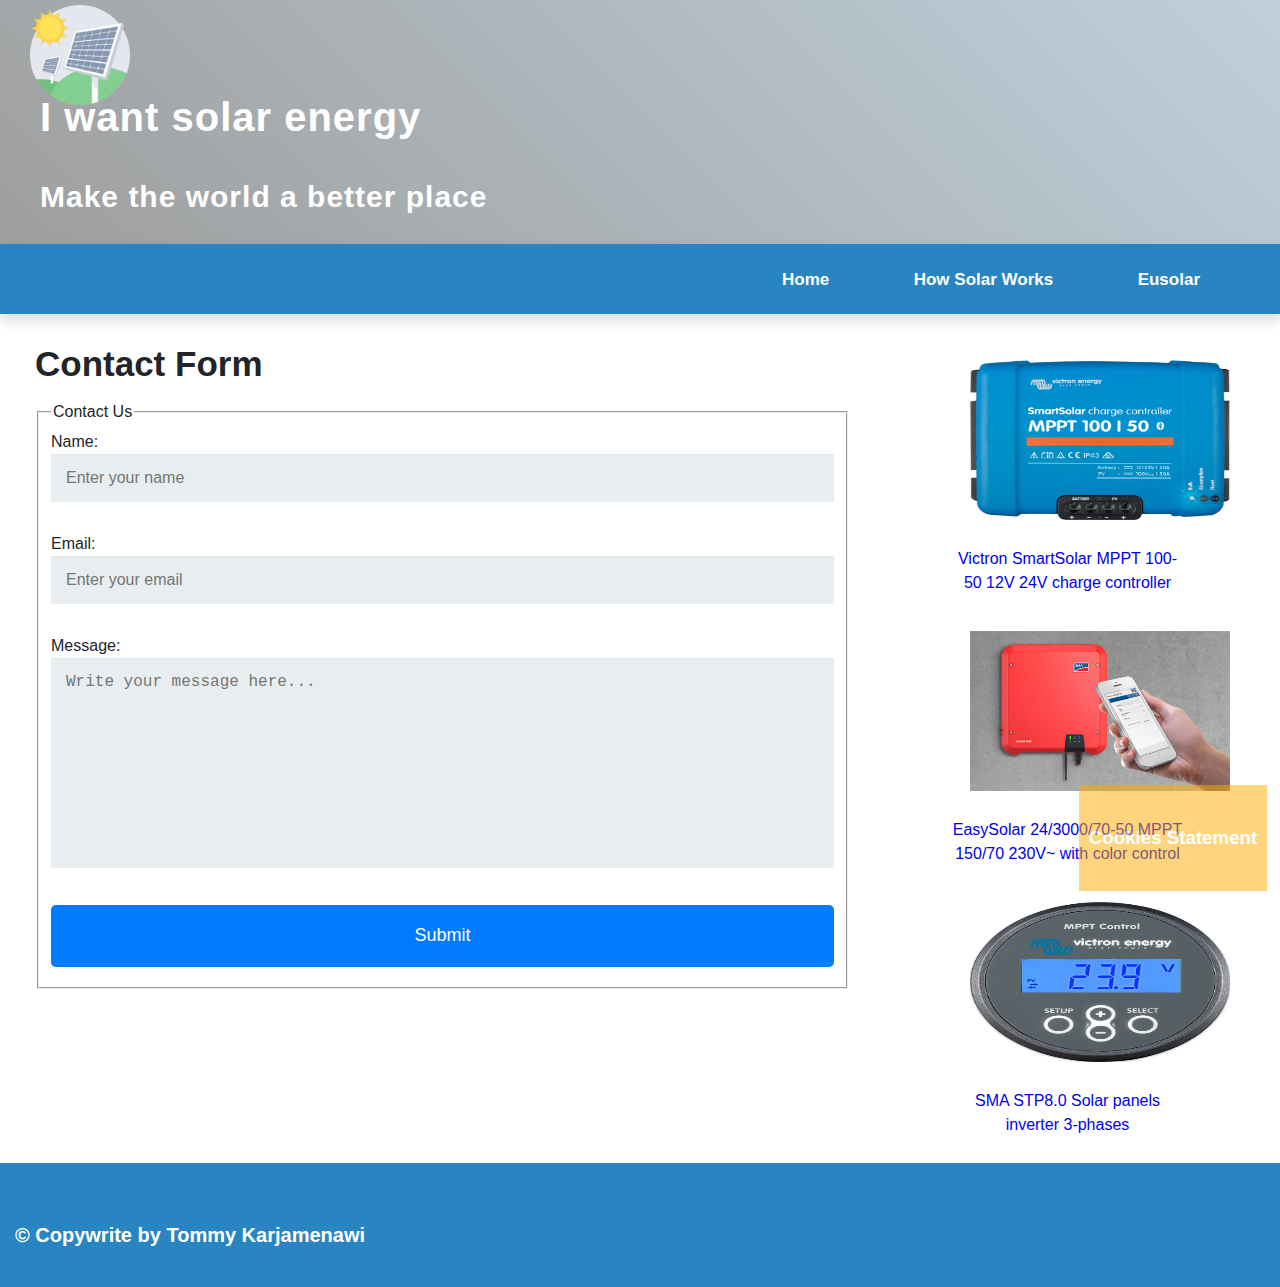
==== contact.html @ 0ef96ce8 "Added website files" ====
<!DOCTYPE html>
<html>

<head>
    <meta charset="utf-8">
    <meta name="viewport" content="width=device-width, initial-scale=1, shrink-to-fit=no">
    <meta name="author" content="Tommycruzz">

    <title>contact</title>
    <link rel="shortcut icon" href="assets/favicon/faviconsun.ico" type="image/x-icon">

    <link rel="stylesheet" href="assets/font/Notable-Regular.woff">
    <link rel="stylesheet" href="assets/font/Notable-Regular.woff2">
    <link rel="stylesheet" href="assets/css/style.css" />
</head>

<body>
    <section class="main-logo-bg w-100">
        <section class="container-fluid ">
            <section class=" logo-main">
                <a href="index.html"><img src="assets/img/logo.png" title="logo" class="logo" alt="logo"></a>
            </section>
        </section>
    </section>
    <header class="justify-content-end d-flex d-md-none">
        <nav>
            <ul class="custom-navbar js-custom-navbar">
                <li>
                    <a href="index.html" class="ripple-wave">Home</a>
                </li>
                <li>
                    <a href="howsolarworks.html" class="ripple-wave">How Solar Works</a>
                </li>
                <li>
                    <a href="eusolar.html" class="ripple-wave">Eusolar</a>
                </li>
            </ul>
        </nav>
        <button class="menu-icon js-menu-icon">
            <span class="hamburger">
                <span></span>
                <span></span>
                <span></span>
            </span>
        </button>
    </header>
    <section class="main-heading-bg w-100">
        <section class="container-fluid">
            <section class="main-heading">
                <h1 class="ls1px">I want solar energy</h1>
                <h2 class="ls1px">Make the world a better place</h2>
            </section>
        </section>
    </section>
    <header class="justify-content-end d-md-flex d-none">
        <nav>
            <ul class="custom-navbar js-custom-navbar">
                <li>
                    <a href="index.html" class="ripple-wave">Home</a>
                </li>
                <li>
                    <a href="howsolarworks.html" class="ripple-wave">How Solar Works</a>
                </li>
                <li>
                    <a href="eusolar.html" class="ripple-wave">Eusolar</a>
                </li>
            </ul>
        </nav>
        <button class="menu-icon js-menu-icon">
            <span class="hamburger">
                <span></span>
                <span></span>
                <span></span>
            </span>
        </button>
    </header>
    <section class="contact-form">
        <section class="container-fluid">
            <section class="wrapper">
                <section class="form">
                    <h1>Contact Form</h1>
                    <form action="http://i-want-solar-energy.com/testform.php">
                        <fieldset>
                            <legend>Contact Us</legend>
                            <label for="name">Name:</label>
                            <input type="text" id="name" name="name" placeholder="Enter your name" required>
                            <label for="email">Email:</label>
                            <input type="email" id="email" name="email" placeholder="Enter your email" required>
                            <label for="message">Message:</label>
                            <textarea name="message" id="message" rows="10" cols="30" required placeholder="Write your message here..."></textarea>
                            <input type="submit" value="Submit">
                        </fieldset>
                    </form>
                </section>
                <aside class="product-imgs">
                    <a href="http://www.ikwilzonneenergie.nl/Victron-SmartSolar-MPPT-100-50-12V-24V">
                        <figure>
                            <img src="./assets/img/solar-3.png" title="Victron SmartSolar" alt="Victron SmartSolar" />
                            <figcaption>Victron SmartSolar MPPT 100-50 12V 24V charge controller</figcaption>
                        </figure>
                    </a>
                    <a href="http://www.ikwilzonneenergie.nl/Victron-SmartSolar-MPPT-100-50-12V-24V">
                        <figure>
                            <img src="./assets/img/solar-4.jpg" title="EasySolar" alt="EasySolar" />
                            <figcaption>EasySolar 24/3000/70-50 MPPT 150/70 230V~ with color control</figcaption>
                        </figure>
                    </a>
                    <a href="http://www.ikwilzonneenergie.nl/Victron-SmartSolar-MPPT-100-50-12V-24V">
                        <figure>
                            <img src="./assets/img/solar-5.png" title="SMA STP8.0" alt="SMA STP8.0" />
                            <figcaption>SMA STP8.0 Solar panels inverter 3-phases</figcaption>
                        </figure>
                    </a>
                </aside>
            </section>
        </section>
    </section>

    <footer class="footer-main">
        <section class="container-fluid">
            <section class="row">
                <section class="w-75">
                    <section>
                        <p>© Copywrite by Tommy Karjamenawi</p>
                    </section>
                </section>
                <section class="w-25">
                    <section class="box-main">
                        <h3>Cookies Statement</h3>
                    </section>
                </section>
            </section>
        </section>
    </footer>


</body>

</html>
---- assets/css/style.css ----
*,
::after,
::before {
    box-sizing: border-box;
}

html {
    line-height: 1.15;
}

body {
    margin: 0;
    font-family: "Arial", "Helvetica", "sans-serif";
    font-family: "Notable", sans-serif;
    font-size: 1rem;
    font-weight: 400;
    line-height: 1.5;
    color: #212529;
    text-align: left;
    background-color: #fff;
    width: auto;
}

@media (max-width: 992px) {
    body {
        width: fit-content;
    }
}

#menuToggle {
    display: block;
    position: relative;
    top: 50px;
    left: 50px;
    z-index: 1;
    -webkit-user-select: none;
    user-select: none;
}

nav ul li: #menuToggle input {
    display: block;
    width: 40px;
    height: 32px;
    position: absolute;
    top: -7px;
    left: -5px;
    cursor: pointer;
    opacity: 0;
    /* hide this */
    z-index: 2;
    /* and place it over the hamburger */
    -webkit-touch-callout: none;
}

#menuToggle span {
    display: block;
    width: 33px;
    height: 4px;
    margin-bottom: 5px;
    position: relative;
    background: #cdcdcd;
    border-radius: 3px;
    z-index: 1;
    transform-origin: 4px 0px;
    transition: transform 0.5s cubic-bezier(0.77, 0.2, 0.05, 1), background 0.5s cubic-bezier(0.77, 0.2, 0.05, 1), opacity 0.55s ease;
}

#menuToggle span:first-child {
    transform-origin: 0% 0%;
}

#menuToggle span:nth-last-child(2) {
    transform-origin: 0% 100%;
}

#menuToggle input:checked~span {
    opacity: 1;
    transform: rotate(45deg) translate(-2px, -1px);
    background: #232323;
}

#menuToggle input:checked~span:nth-last-child(3) {
    opacity: 0;
    transform: rotate(0deg) scale(0.2, 0.2);
}

#menuToggle input:checked~span:nth-last-child(2) {
    transform: rotate(-45deg) translate(0, -1px);
}

.hamburger span {
    display: block;
    width: 35px;
    height: 5px;
    background-color: #fff;
    margin: 6px 0;
}

.img-fluid {
    max-width: 100%;
    height: auto;
}

.btn {
    display: inline-block;
    font-weight: 400;
    color: #212529;
    text-align: center;
    vertical-align: middle;
    -webkit-user-select: none;
    -moz-user-select: none;
    -ms-user-select: none;
    user-select: none;
    background-color: transparent;
    border: 1px solid transparent;
    padding: 0.375rem 0.75rem;
    font-size: 1rem;
    line-height: 1.5;
    border-radius: 0.25rem;
    transition: color 0.15s ease-in-out, background-color 0.15s ease-in-out, border-color 0.15s ease-in-out, box-shadow 0.15s ease-in-out;
}

@media (prefers-reduced-motion: reduce) {
    .btn {
        transition: none;
    }
}

.btn:hover {
    color: #212529;
    text-decoration: none;
}

.btn.focus,
.btn:focus {
    outline: 0;
    box-shadow: 0 0 0 0.2rem rgba(0, 123, 255, 0.25);
}

.btn.disabled,
.btn:disabled {
    opacity: 0.65;
}

.d-none {
    display: none;
}

.d-inline {
    display: inline;
}

.d-inline-block {
    display: inline-block;
}

.d-block {
    display: block;
}

.d-table {
    display: table;
}

.d-table-row {
    display: table-row;
}

.d-table-cell {
    display: table-cell;
}

.d-flex {
    display: -ms-flexbox;
    display: flex;
}

.d-inline-flex {
    display: -ms-inline-flexbox;
    display: inline-flex;
}

@media (min-width: 576px) {
    .d-sm-none {
        display: none;
    }
    .d-sm-inline {
        display: inline;
    }
    .d-sm-inline-block {
        display: inline-block;
    }
    .d-sm-block {
        display: block;
    }
    .d-sm-table {
        display: table;
    }
    .d-sm-table-row {
        display: table-row;
    }
    .d-sm-table-cell {
        display: table-cell;
    }
    .d-sm-flex {
        display: -ms-flexbox;
        display: flex;
    }
    .d-sm-inline-flex {
        display: -ms-inline-flexbox;
        display: inline-flex;
    }
}

@media (min-width: 768px) {
    .d-md-none {
        display: none;
    }
    .d-md-inline {
        display: inline;
    }
    .d-md-inline-block {
        display: inline-block;
    }
    .d-md-block {
        display: block;
    }
    .d-md-table {
        display: table;
    }
    .d-md-table-row {
        display: table-row;
    }
    .d-md-table-cell {
        display: table-cell;
    }
    .d-md-flex {
        display: -ms-flexbox;
        display: flex;
    }
    .d-md-inline-flex {
        display: -ms-inline-flexbox;
        display: inline-flex;
    }
}

@media (min-width: 992px) {
    .d-lg-none {
        display: none;
    }
    .d-lg-inline {
        display: inline;
    }
    .d-lg-inline-block {
        display: inline-block;
    }
    .d-lg-block {
        display: block;
    }
    .d-lg-table {
        display: table;
    }
    .d-lg-table-row {
        display: table-row;
    }
    .d-lg-table-cell {
        display: table-cell;
    }
    .d-lg-flex {
        display: -ms-flexbox;
        display: flex;
    }
    .d-lg-inline-flex {
        display: -ms-inline-flexbox;
        display: inline-flex;
    }
}

@media (min-width: 1200px) {
    .d-xl-none {
        display: none;
    }
    .d-xl-inline {
        display: inline;
    }
    .d-xl-inline-block {
        display: inline-block;
    }
    .d-xl-block {
        display: block;
    }
    .d-xl-table {
        display: table;
    }
    .d-xl-table-row {
        display: table-row;
    }
    .d-xl-table-cell {
        display: table-cell;
    }
    .d-xl-flex {
        display: -ms-flexbox;
        display: flex;
    }
    .d-xl-inline-flex {
        display: -ms-inline-flexbox;
        display: inline-flex;
    }
}

@media print {
    .d-print-none {
        display: none;
    }
    .d-print-inline {
        display: inline;
    }
    .d-print-inline-block {
        display: inline-block;
    }
    .d-print-block {
        display: block;
    }
    .d-print-table {
        display: table;
    }
    .d-print-table-row {
        display: table-row;
    }
    .d-print-table-cell {
        display: table-cell;
    }
    .d-print-flex {
        display: -ms-flexbox;
        display: flex;
    }
    .d-print-inline-flex {
        display: -ms-inline-flexbox;
        display: inline-flex;
    }
}

.flex-row {
    -ms-flex-direction: row;
    flex-direction: row;
}

.flex-column {
    -ms-flex-direction: column;
    flex-direction: column;
}

.flex-row-reverse {
    -ms-flex-direction: row-reverse;
    flex-direction: row-reverse;
}

.flex-column-reverse {
    -ms-flex-direction: column-reverse;
    flex-direction: column-reverse;
}

.justify-content-start {
    -ms-flex-pack: start;
    justify-content: flex-start;
}

.justify-content-end {
    -ms-flex-pack: end;
    justify-content: flex-end;
}

.justify-content-center {
    -ms-flex-pack: center;
    justify-content: center;
}

.justify-content-between {
    -ms-flex-pack: justify;
    justify-content: space-between;
}

.justify-content-around {
    -ms-flex-pack: distribute;
    justify-content: space-around;
}

.align-items-start {
    -ms-flex-align: start;
    align-items: flex-start;
}

.align-items-end {
    -ms-flex-align: end;
    align-items: flex-end;
}

.align-items-center {
    -ms-flex-align: center;
    align-items: center;
}

.align-items-baseline {
    -ms-flex-align: baseline;
    align-items: baseline;
}

@media (min-width: 576px) {
    .flex-sm-row {
        -ms-flex-direction: row;
        flex-direction: row;
    }
    .flex-sm-column {
        -ms-flex-direction: column;
        flex-direction: column;
    }
    .flex-sm-row-reverse {
        -ms-flex-direction: row-reverse;
        flex-direction: row-reverse;
    }
    .flex-sm-column-reverse {
        -ms-flex-direction: column-reverse;
        flex-direction: column-reverse;
    }
    .justify-content-sm-start {
        -ms-flex-pack: start;
        justify-content: flex-start;
    }
    .justify-content-sm-end {
        -ms-flex-pack: end;
        justify-content: flex-end;
    }
    .justify-content-sm-center {
        -ms-flex-pack: center;
        justify-content: center;
    }
    .justify-content-sm-between {
        -ms-flex-pack: justify;
        justify-content: space-between;
    }
    .justify-content-sm-around {
        -ms-flex-pack: distribute;
        justify-content: space-around;
    }
    .align-items-sm-start {
        -ms-flex-align: start;
        align-items: flex-start;
    }
    .align-items-sm-end {
        -ms-flex-align: end;
        align-items: flex-end;
    }
    .align-items-sm-center {
        -ms-flex-align: center;
        align-items: center;
    }
    .align-items-sm-baseline {
        -ms-flex-align: baseline;
        align-items: baseline;
    }
}

@media (min-width: 768px) {
    .flex-md-row {
        -ms-flex-direction: row;
        flex-direction: row;
    }
    .flex-md-column {
        -ms-flex-direction: column;
        flex-direction: column;
    }
    .flex-md-row-reverse {
        -ms-flex-direction: row-reverse;
        flex-direction: row-reverse;
    }
    .flex-md-column-reverse {
        -ms-flex-direction: column-reverse;
        flex-direction: column-reverse;
    }
    .justify-content-md-start {
        -ms-flex-pack: start;
        justify-content: flex-start;
    }
    .justify-content-md-end {
        -ms-flex-pack: end;
        justify-content: flex-end;
    }
    .justify-content-md-center {
        -ms-flex-pack: center;
        justify-content: center;
    }
    .justify-content-md-between {
        -ms-flex-pack: justify;
        justify-content: space-between;
    }
    .justify-content-md-around {
        -ms-flex-pack: distribute;
        justify-content: space-around;
    }
    .align-items-md-start {
        -ms-flex-align: start;
        align-items: flex-start;
    }
    .align-items-md-end {
        -ms-flex-align: end;
        align-items: flex-end;
    }
    .align-items-md-center {
        -ms-flex-align: center;
        align-items: center;
    }
    .align-items-md-baseline {
        -ms-flex-align: baseline;
        align-items: baseline;
    }
}

@media (min-width: 992px) {
    .flex-lg-row {
        -ms-flex-direction: row;
        flex-direction: row;
    }
    .flex-lg-column {
        -ms-flex-direction: column;
        flex-direction: column;
    }
    .flex-lg-row-reverse {
        -ms-flex-direction: row-reverse;
        flex-direction: row-reverse;
    }
    .flex-lg-column-reverse {
        -ms-flex-direction: column-reverse;
        flex-direction: column-reverse;
    }
    .justify-content-lg-start {
        -ms-flex-pack: start;
        justify-content: flex-start;
    }
    .justify-content-lg-end {
        -ms-flex-pack: end;
        justify-content: flex-end;
    }
    .justify-content-lg-center {
        -ms-flex-pack: center;
        justify-content: center;
    }
    .justify-content-lg-between {
        -ms-flex-pack: justify;
        justify-content: space-between;
    }
    .justify-content-lg-around {
        -ms-flex-pack: distribute;
        justify-content: space-around;
    }
    .align-items-lg-start {
        -ms-flex-align: start;
        align-items: flex-start;
    }
    .align-items-lg-end {
        -ms-flex-align: end;
        align-items: flex-end;
    }
    .align-items-lg-center {
        -ms-flex-align: center;
        align-items: center;
    }
    .align-items-lg-baseline {
        -ms-flex-align: baseline;
        align-items: baseline;
    }
}

@media (min-width: 1200px) {
    .flex-xl-row {
        -ms-flex-direction: row;
        flex-direction: row;
    }
    .flex-xl-column {
        -ms-flex-direction: column;
        flex-direction: column;
    }
    .flex-xl-row-reverse {
        -ms-flex-direction: row-reverse;
        flex-direction: row-reverse;
    }
    .flex-xl-column-reverse {
        -ms-flex-direction: column-reverse;
        flex-direction: column-reverse;
    }
    .justify-content-xl-start {
        -ms-flex-pack: start;
        justify-content: flex-start;
    }
    .justify-content-xl-end {
        -ms-flex-pack: end;
        justify-content: flex-end;
    }
    .justify-content-xl-center {
        -ms-flex-pack: center;
        justify-content: center;
    }
    .justify-content-xl-between {
        -ms-flex-pack: justify;
        justify-content: space-between;
    }
    .justify-content-xl-around {
        -ms-flex-pack: distribute;
        justify-content: space-around;
    }
    .align-items-xl-start {
        -ms-flex-align: start;
        align-items: flex-start;
    }
    .align-items-xl-end {
        -ms-flex-align: end;
        align-items: flex-end;
    }
    .align-items-xl-center {
        -ms-flex-align: center;
        align-items: center;
    }
    .align-items-xl-baseline {
        -ms-flex-align: baseline;
        align-items: baseline;
    }
}

.float-left {
    float: left;
}

.float-right {
    float: right;
}

.float-none {
    float: none;
}

@media (min-width: 576px) {
    .float-sm-left {
        float: left;
    }
    .float-sm-right {
        float: right;
    }
    .float-sm-none {
        float: none;
    }
}

@media (min-width: 768px) {
    .float-md-left {
        float: left;
    }
    .float-md-right {
        float: right;
    }
    .float-md-none {
        float: none;
    }
}

@media (min-width: 992px) {
    .float-lg-left {
        float: left;
    }
    .float-lg-right {
        float: right;
    }
    .float-lg-none {
        float: none;
    }
}

@media (min-width: 1200px) {
    .float-xl-left {
        float: left;
    }
    .float-xl-right {
        float: right;
    }
    .float-xl-none {
        float: none;
    }
}

.w-25 {
    width: 25%;
}

.w-50 {
    width: 50%;
}

.w-75 {
    width: 75%;
}

.w-100 {
    width: 100%;
}

.w-auto {
    width: auto;
}

.h-25 {
    height: 25%;
}

.h-50 {
    height: 50%;
}

.h-75 {
    height: 75%;
}

.h-100 {
    height: 100%;
}

.h-auto {
    height: auto;
}

.mw-100 {
    max-width: 100%;
}

.mh-100 {
    max-height: 100%;
}

.min-vw-100 {
    min-width: 100vw;
}

.min-vh-100 {
    min-height: 100vh;
}

.vw-100 {
    width: 100vw;
}

.vh-100 {
    height: 100vh;
}

.w-33 {
    width: 33%;
}

header {
    display: flex;
    justify-content: flex-start;
    align-items: center;
    padding: 5px 15px;
    background-color: #2985c2;
    box-shadow: 1px 6px 12px 1px #00000021;
    height: 70px;
}

header h1 {
    margin-right: auto;
    padding: 0;
}

header h1 a {
    display: block;
    font-size: 20px;
    text-decoration: none;
}

header h1 a img {
    height: 50px;
    margin-top: 7px;
}

.custom-navbar {
    margin: 0;
    padding: 0;
}

.custom-navbar li {
    position: relative;
    display: inline-block;
    list-style-type: none;
    vertical-align: middle;
}

.custom-navbar li a {
    display: block;
    font-size: 17px;
    color: white;
    font-weight: 700;
    text-align: center;
    text-decoration: none;
    padding: 10px 15px;
    margin-right: 50px;
}

.custom-navbar li a:hover {
    background-color: #637afe;
    color: #f2f2f2;
}

.menu-icon {
    display: none;
    background-color: transparent;
    border: 1px solid transparent;
    text-align: center;
    width: 45px;
    height: 45px;
    cursor: pointer;
}

.menu-icon:hover {
    background-color: #637afe;
}

.menu-icon:focus {
    outline: none;
}

.menu-icon span {
    color: white;
    font-size: 20px;
}

.container,
.container-fluid,
.container-lg,
.container-md,
.container-sm,
.container-xl {
    width: 100%;
    padding-right: 15px;
    padding-left: 15px;
    margin-right: auto;
    margin-left: auto;
}

@media (min-width: 576px) {
    .container,
    .container-sm {
        max-width: 540px;
    }
}

@media (min-width: 768px) {
    .container,
    .container-md,
    .container-sm {
        max-width: 720px;
    }
}

@media (min-width: 992px) {
    .container,
    .container-lg,
    .container-md,
    .container-sm {
        max-width: 960px;
    }
    body {
        width: fit-content;
    }
}

@media (min-width: 1200px) {
    .container,
    .container-lg,
    .container-md,
    .container-sm,
    .container-xl {
        max-width: 1140px;
    }
}

.container {
    min-width: 992px;
}

@media (min-width: 481px) and (max-width: 761px) {
    header {
        position: relative;
    }
    header h1 {
        margin: 0 auto;
    }
}

@media (max-width: 480px) {
    header h1 {
        margin-right: auto;
    }
}

@media (max-width: 500px) {
    header {
        position: fixed;
        right: 0;
    }
    .custom-navbar {
        opacity: 0;
        position: fixed;
        z-index: 2;
        top: 70px;
        right: -100%;
        width: 100%;
        height: 100%;
        max-width: 300px;
        width: 100%;
        background-color: #304ffe;
        transition: all 1s ease;
    }
    .custom-navbar.open {
        opacity: 1;
        right: 0;
    }
    .custom-navbar li {
        display: block;
    }
    .custom-navbar li a {
        text-align: left;
        border: 1px solid #637afe;
    }
    .menu-icon {
        display: block;
    }
}

.items-section {
    margin-top: 100px;
}

.items-section h1 {
    margin-top: 20px;
    font-weight: 700;
    color: #0096c9;
}

.items-section .item-img {
    margin-top: 15px;
    width: 100%;
    margin-bottom: 15px;
    text-align: right;
}

.items-section p {
    font-size: 21px;
    color: #404040;
}

.items-section .btn-order {
    background: #0096c9;
    color: white;
    text-transform: capitalize;
    font-weight: 500;
    font-size: 18px;
    padding: 8px 16px;
    text-decoration: none;
    transition: all 0.3s ease-in-out;
}

.items-section .btn-order:hover {
    background: #25bdf1;
    color: white;
    text-decoration: none;
}

.main-logo-bg .container-fluid {
    padding: 0;
}

.logo-main {
    position: absolute;
    padding: 5px 30px;
}

.logo {
    width: 100px;
    height: 100px;
}

h1 {
    font-size: 24px;
}

.main-heading-bg {
    background: linear-gradient(45deg, #00000061, #8aa9be8c), url(https://images.unsplash.com/photo-1509391366360-2e959784a276?ixlib=rb-1.2.1&ixid=eyJhcHBfaWQiOjEyMDd9&auto=format&fit=crop&w=1052&q=80);
    background-repeat: no-repeat;
    background-size: cover;
    background-position: center;
    padding: 60px 0px 1px 25px;
}

.main-heading h1 {
    color: white;
    font-weight: 600;
    font-size: 40px;
}

.main-heading h2 {
    color: white;
    font-weight: 600;
    font-size: 30px;
}

.items-main-bg {
    padding: 100px 0px;
}

.items-main-bg .items-section-main {
    width: 70%;
}

.indent5 {
    text-indent: 5em;
}

.box-main {
    z-index: 9999;
    color: white;
    background-color: #fa0;
    position: fixed;
    bottom: 1%;
    right: 1%;
    padding: 20px 10px;
    opacity: 50%;
}

.footer-main {
    padding: 37px 0px;
    background-color: #2985c2;
    position: relative;
}

.footer-main p {
    color: white;
    font-weight: 600;
    margin-bottom: 0;
    font-size: 20px;
}

.side-content {
    background: #cecece;
    padding: 20px;
}

.side-content ol li {
    font-size: 19px;
}

.table-upper {
    width: 60%;
    margin: 50px 0px;
}

.main-table {
    font-family: "Trebuchet MS", Arial, Helvetica, sans-serif;
    border-collapse: collapse;
    width: 100%;
}

.main-table td,
.main-table th {
    border: 1px solid #ddd;
    padding: 8px;
}

.main-table tr:nth-child(even) {
    background-color: #f2f2f2;
}

.main-table tr:hover {
    background-color: #ddd;
}

.main-table th {
    padding-top: 12px;
    padding-bottom: 12px;
    text-align: left;
    background-color: #4caf50;
    color: white;
}

.product-imgs-main {
    width: 30%;
}

.product-imgs-main img {
    width: 100%;
}

.product-imgs-main img {
    margin: 20px 0px;
}

@media (max-width: 450px) {
    .main-logo-bg {
        display: none;
    }
    .items-section .item-img {
        margin: 15px 47.5px;
    }
    .product-imgs-main {
        width: 30%;
    }
}

@media (max-width: 800px) and (min-width: 451px) {
    .items-main-bg .items-section-main {
        width: 100%;
    }
    .items-section .item-img {
        text-align: left;
    }
    .product-imgs-main {
        width: 100%;
    }
}


/* dadf */

.h50px {
    height: 50px;
}

.h100px {
    height: 100px;
}

.h150px {
    height: 150px;
}

.h200px {
    height: 200px;
}

.h250px {
    height: 250px;
}

.h300px {
    height: 300px;
}

.h350px {
    height: 350px;
}

.h400px {
    height: 400px;
}

.h450px {
    height: 450px;
}

.h500px {
    height: 500px;
}

.h550px {
    height: 550px;
}

.h600px {
    height: 600px;
}

.howsolorworks {
    margin-top: 20px;
    margin-bottom: 20px;
    padding-left: 20px;
    padding-right: 20px;
}

.bg1 {
    background-color: lightblue;
}

.bg2 {
    background-color: lightcoral;
}

.bg3 {
    background-color: lightpink;
}

.art6 {
    width: 200%;
}

.last {
    margin-top: 250px;
}

.howsolorworks aside {
    padding: 20px;
    display: flex;
    align-items: center;
    justify-content: center;
}

video {
    width: 100%;
}

a {
    text-decoration: none;
}

.howsolorworks aside img {
    width: auto;
    height: 200px;
}

.howsolorworks h1 {
    margin: 0;
}

.howsolorworks .articles {
    overflow: hidden;
}

.ls1px {
    letter-spacing: 1px;
}

.howsolorworks .art-padd {
    padding: 20px 30px 20px;
    overflow: hidden;
}

.contact-form .wrapper {
    display: grid;
    grid-template-columns: 70% 30%;
}

.contact-form h1 {
    margin-left: 20px;
    font-size: 35px;
    margin-bottom: 0;
}

.contact-form form,
.contact-form .product-imgs {
    padding: 10px 20px;
    margin-right: 20px;
    border-radius: 8px;
}

.contact-form .product-imgs {
    text-align: center;
}

.contact-form .product-imgs img {
    padding: 20px;
    width: 300px;
    height: 200px;
}

.contact-form form input[type="text"],
input[type="password"],
input[type="date"],
input[type="datetime"],
input[type="email"],
input[type="number"],
input[type="search"],
input[type="tel"],
input[type="time"],
input[type="url"],
textarea,
select {
    background: rgba(255, 255, 255, 0.1);
    border: none;
    font-size: 16px;
    height: auto;
    margin: 0;
    outline: 0;
    padding: 15px;
    width: 100%;
    background-color: #e8eeef;
    color: #8a97a0;
    box-shadow: 0 1px 0 rgba(0, 0, 0, 0.03) inset;
    margin-bottom: 30px;
}

textarea {
    resize: none;
}

.contact-form form input[type="submit"] {
    padding: 19px 39px 18px 39px;
    color: #fff;
    background-color: rgba(0, 123, 255);
    font-size: 18px;
    text-align: center;
    font-style: normal;
    border-radius: 5px;
    width: 100%;
    border: 1px solid rgba(0, 123, 255, 0.5);
    border-width: 1px 1px 3px;
    box-shadow: 0 -1px 0 rgba(255, 255, 255, 0.1) inset;
    margin-bottom: 10px;
}

@media (max-width: 450px) {
    .howsolorworks aside {
        display: block;
        padding: 20px;
    }
    .howsolorworks aside img {
        width: 100%;
        height: 300px;
    }
    .contact-form .wrapper {
        grid-template-columns: 100%;
    }
}

@media (min-width: 767px) and (max-width: 920px) {
    .howsolorworks aside.last {
        margin-top: 200px;
    }
    .contact-form .wrapper {
        grid-template-columns: 50% 50%;
    }
}
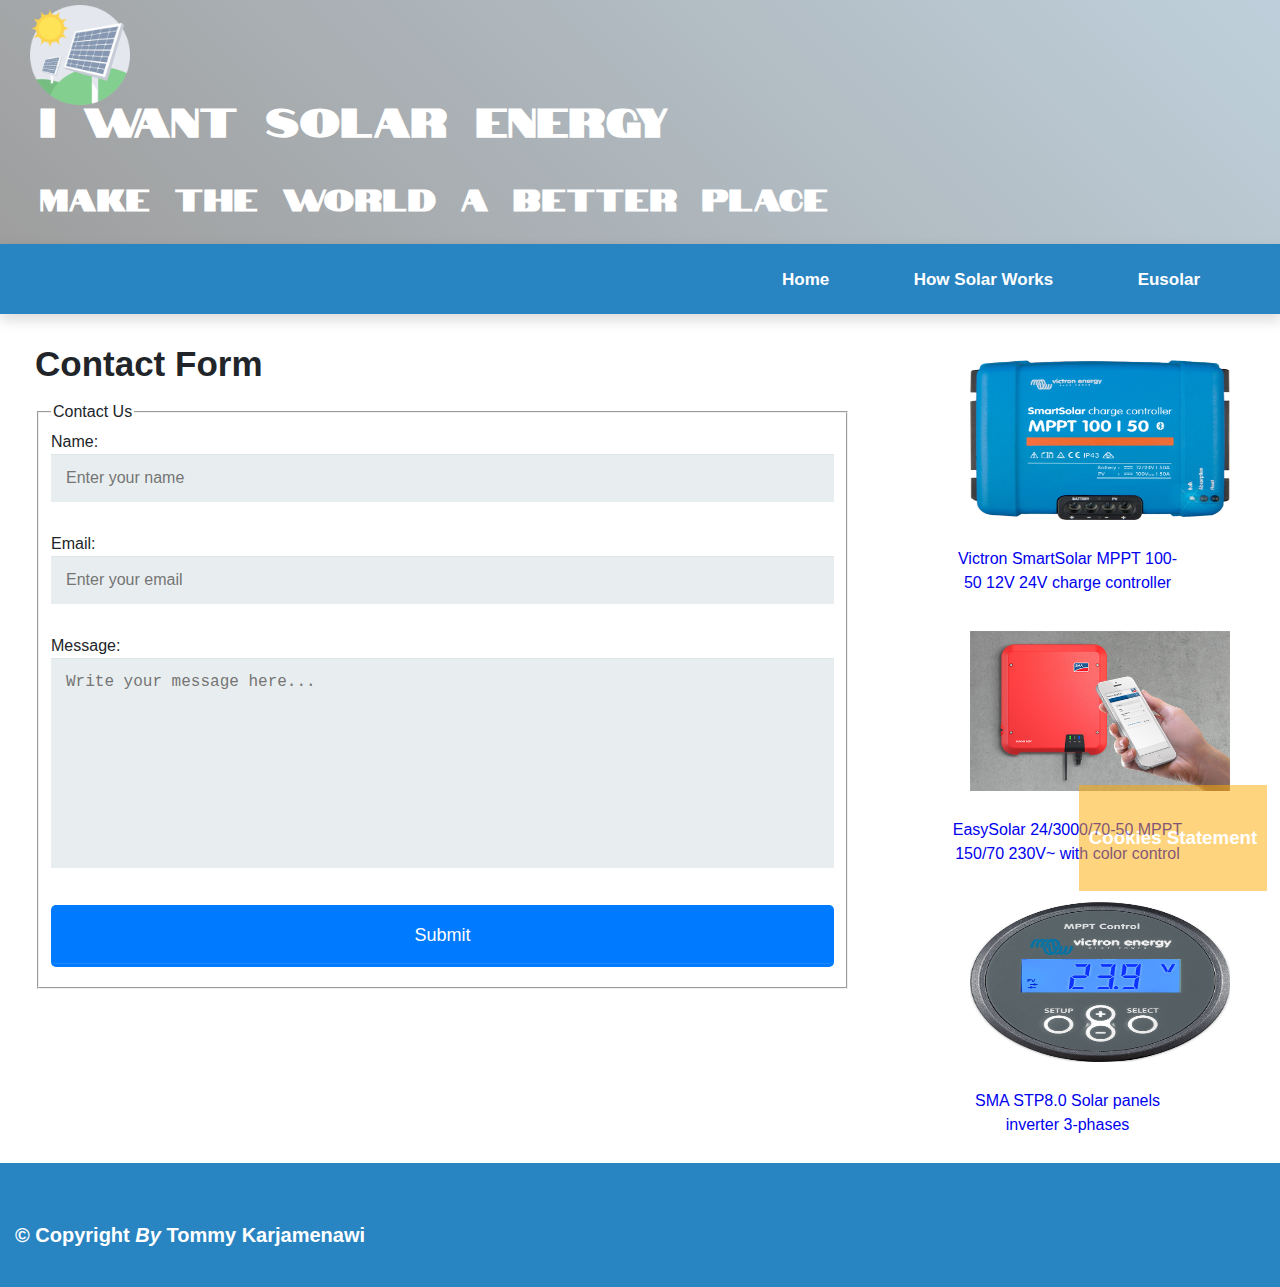
==== commit a890c6f6: "finished website" ====
--- a/contact.html
+++ b/contact.html
@@ -4,7 +4,7 @@
 <head>
     <meta charset="utf-8">
     <meta name="viewport" content="width=device-width, initial-scale=1, shrink-to-fit=no">
-    <meta name="author" content="Tommycruzz">
+    <meta name="author" content="Tommy Karjamenawi">
 
     <title>contact</title>
     <link rel="shortcut icon" href="assets/favicon/faviconsun.ico" type="image/x-icon">
@@ -23,7 +23,15 @@
         </section>
     </section>
     <header class="justify-content-end d-flex d-md-none">
+        <label for='cb'>
+            <span class="hamburger">
+                <span></span>
+                <span></span>
+                <span></span>
+            </span>
+        </label>
         <nav>
+            <input type='checkbox' style='display: none' id='cb'>
             <ul class="custom-navbar js-custom-navbar">
                 <li>
                     <a href="index.html" class="ripple-wave">Home</a>
@@ -36,13 +44,7 @@
                 </li>
             </ul>
         </nav>
-        <button class="menu-icon js-menu-icon">
-            <span class="hamburger">
-                <span></span>
-                <span></span>
-                <span></span>
-            </span>
-        </button>
+
     </header>
     <section class="main-heading-bg w-100">
         <section class="container-fluid">
@@ -121,7 +123,7 @@
             <section class="row">
                 <section class="w-75">
                     <section>
-                        <p>© Copywrite by Tommy Karjamenawi</p>
+                        <p> © Copyright <em>By</em> Tommy Karjamenawi</p>
                     </section>
                 </section>
                 <section class="w-25">
--- a/assets/css/style.css
+++ b/assets/css/style.css
@@ -1,9 +1,11 @@
+@import url('https://fonts.googleapis.com/css2?family=Notable&display=swap');
+
 *,
 ::after,
 ::before {
     box-sizing: border-box;
 }
-
+/* css */
 html {
     line-height: 1.15;
 }
@@ -11,7 +13,6 @@
 body {
     margin: 0;
     font-family: "Arial", "Helvetica", "sans-serif";
-    font-family: "Notable", sans-serif;
     font-size: 1rem;
     font-weight: 400;
     line-height: 1.5;
@@ -21,10 +22,9 @@
     width: auto;
 }
 
-@media (max-width: 992px) {
-    body {
-        width: fit-content;
-    }
+::selection {
+    color: #fff;
+    background: rgba(0, 123, 255, 0.25);
 }
 
 #menuToggle {
@@ -37,7 +37,7 @@
     user-select: none;
 }
 
-nav ul li: #menuToggle input {
+nav ul li #menuToggle input {
     display: block;
     width: 40px;
     height: 32px;
@@ -46,9 +46,7 @@
     left: -5px;
     cursor: pointer;
     opacity: 0;
-    /* hide this */
     z-index: 2;
-    /* and place it over the hamburger */
     -webkit-touch-callout: none;
 }
 
@@ -865,9 +863,6 @@
     .container-sm {
         max-width: 960px;
     }
-    body {
-        width: fit-content;
-    }
 }
 
 @media (min-width: 1200px) {
@@ -1010,6 +1005,12 @@
     font-size: 30px;
 }
 
+.main-heading h1,
+.main-heading h2 {
+    word-spacing: 10px;
+    font-family: "Notable", sans-serif;
+}
+
 .items-main-bg {
     padding: 100px 0px;
 }
@@ -1110,6 +1111,9 @@
     .product-imgs-main {
         width: 30%;
     }
+    video {
+        display: none;
+    }
 }
 
 @media (max-width: 800px) and (min-width: 451px) {
@@ -1192,6 +1196,17 @@
 
 .bg3 {
     background-color: lightpink;
+}
+
+.art1,
+.art2,
+.art3,
+.art4,
+.art5,
+.art6 {
+    border-style: double;
+    border-color: #000;
+    box-shadow: inset 2px 2px 20px 5px #fff;
 }
 
 .art6 {
@@ -1333,4 +1348,13 @@
     .contact-form .wrapper {
         grid-template-columns: 50% 50%;
     }
-}+}
+
+input:checked+.aaaa {
+    display: none;
+}
+
+input:checked+.custom-navbar {
+    opacity: 1;
+    right: 0;
+}
